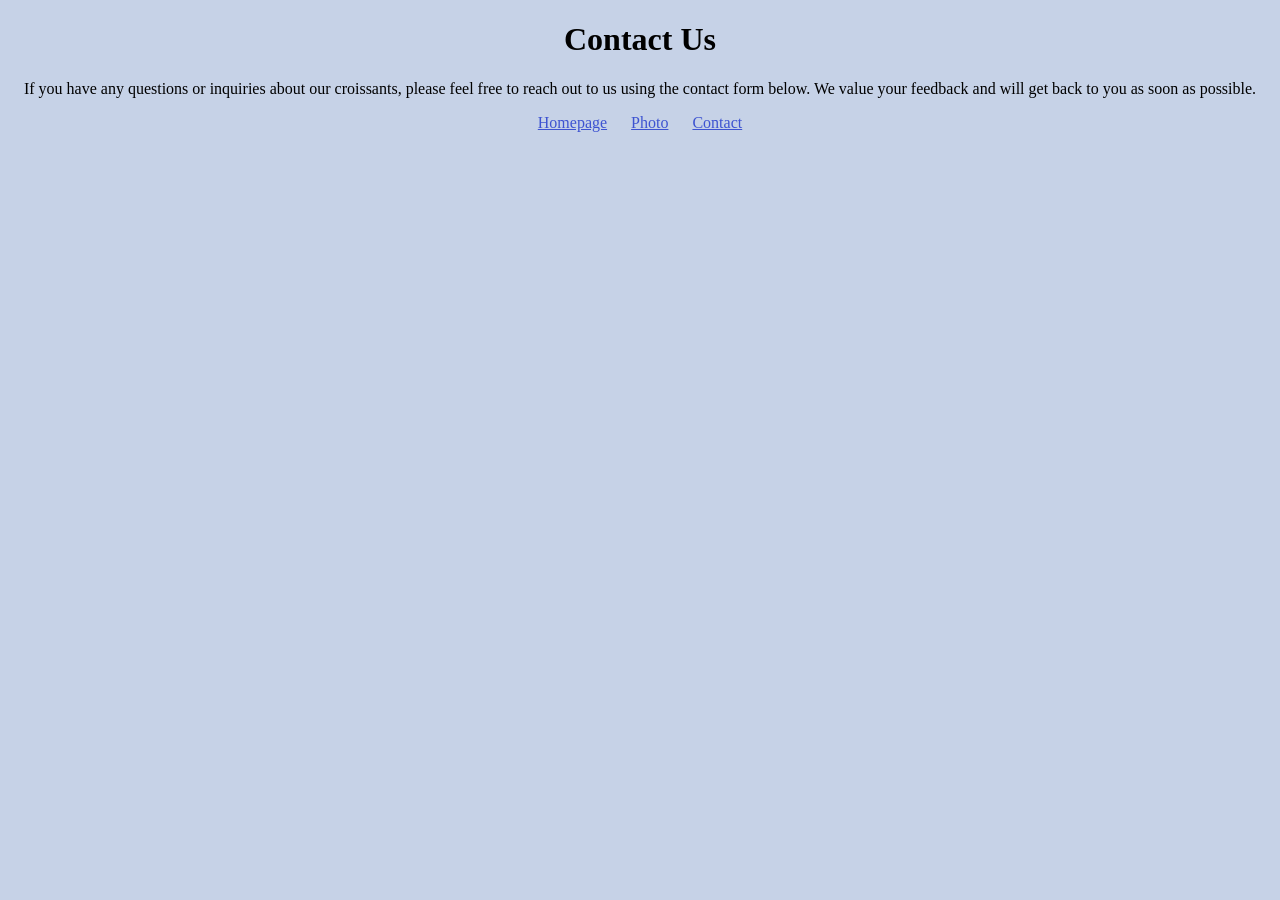
==== Contact.html @ 1e7d5dda "test" ====
<!DOCTYPE html>
<html lang="en">
<head>
    <meta charset="UTF-8">
    <meta name="viewport" content="width=device-width, initial-scale=1.0">
    <link rel="stylesheet" href="css/style.css">
    <title>Document</title>
</head>
<body>
    <h1>Contact Us</h1>
    <p>If you have any questions or inquiries about our croissants, please feel free to reach out to us using the contact form below. We value your feedback and will get back to you as soon as possible.</p>
    <footer>
    <a href="/" title="Home">Homepage</a>
    <a href="/photo.html" title=" Croissant Photo">Photo</a>
    <a href="/Contact.html" title="Contact Croissant.com">Contact</a>
</footer>
</body>
</html>
---- css/style.css ----
body {
  background: #c6d2e7;
}

h1,
p {
  text-align: center;
}

.croissant-photo {
  max-width: 100%;
  border-radius: 10px;
  display: block;
  margin: 30px auto;
}

footer {
  text-align: center;
}

footer a {
  margin: 0 10px;
  color: rgb(61, 83, 209);
}
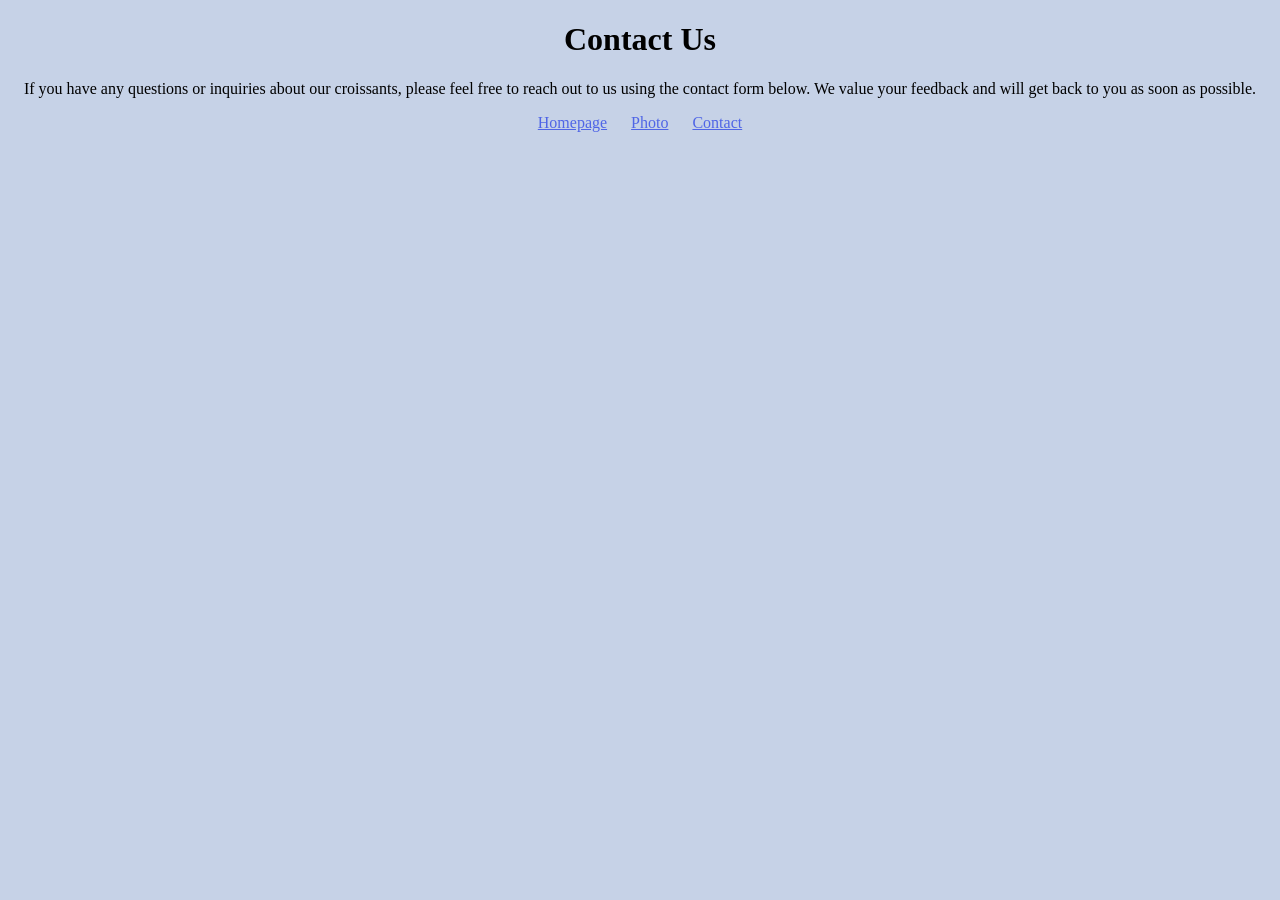
==== commit e076d9dd: "SEO Friendly" ====
--- a/Contact.html
+++ b/Contact.html
@@ -4,15 +4,16 @@
     <meta charset="UTF-8">
     <meta name="viewport" content="width=device-width, initial-scale=1.0">
     <link rel="stylesheet" href="css/style.css">
-    <title>Document</title>
+    <title>Contact Us - croissantworld.com</title>
+    <meta name="description" content="Get in touch with us to learn more about our croissants or to provide feedback. We'd love to hear from you!">
 </head>
 <body>
     <h1>Contact Us</h1>
     <p>If you have any questions or inquiries about our croissants, please feel free to reach out to us using the contact form below. We value your feedback and will get back to you as soon as possible.</p>
-    <footer>
-    <a href="/" title="Home">Homepage</a>
+        <footer>
+    <a href="/"  title="Home">Homepage</a>
     <a href="/photo.html" title=" Croissant Photo">Photo</a>
-    <a href="/Contact.html" title="Contact Croissant.com">Contact</a>
+    <a href="/Contact.html" title="Contact croissantworld.com">Contact</a>
 </footer>
 </body>
 </html>
--- a/css/style.css
+++ b/css/style.css
@@ -20,5 +20,5 @@
 
 footer a {
   margin: 0 10px;
-  color: rgb(61, 83, 209);
+  color: rgb(79, 101, 230);
 }
